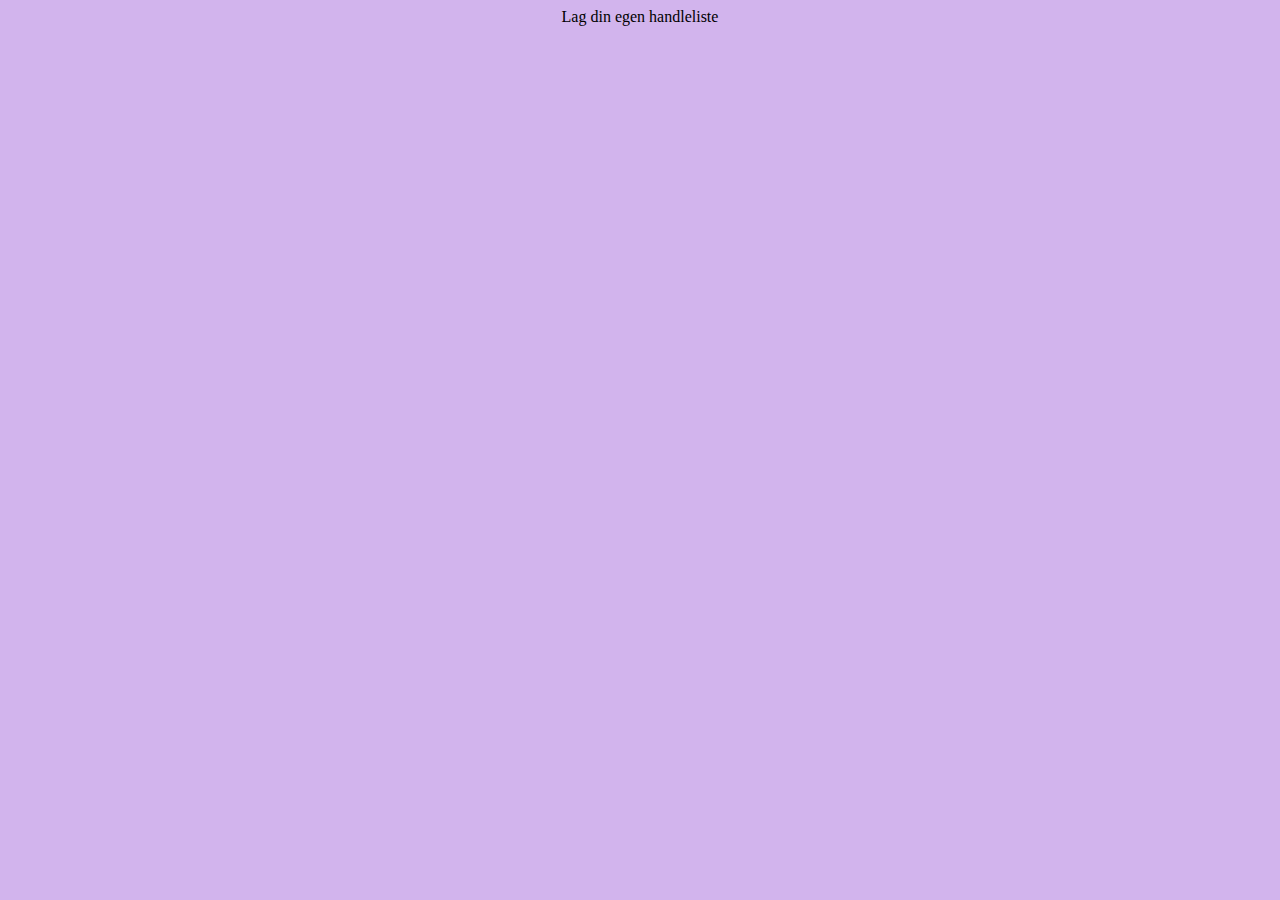
==== article.html @ 74b9bbdd "first commit" ====
<!DOCTYPE html>
<html lang="en">
<head>
    <meta charset="UTF-8">
    <meta name="viewport" content="width=device-width, initial-scale=1.0">
    <link rel="stylesheet" href="./css/style.css">
    <script async src="./js/article.js"></script>
    <title>Article</title>
</head>
<body>
  <header>Lag din egen handleliste</header>
</body>
</html>
---- css/style.css ----
body {
    background-color: rgb(210, 180, 237);
}

.container { 
    background-color: rgb(107, 192, 164);
    color: rgb(8, 8, 8);
    padding: 20px;
}

header {
    display: flex;
    justify-content: center;
}

header nav ul {
    list-style: none;
    display: flex;
    gap: 10px;

}
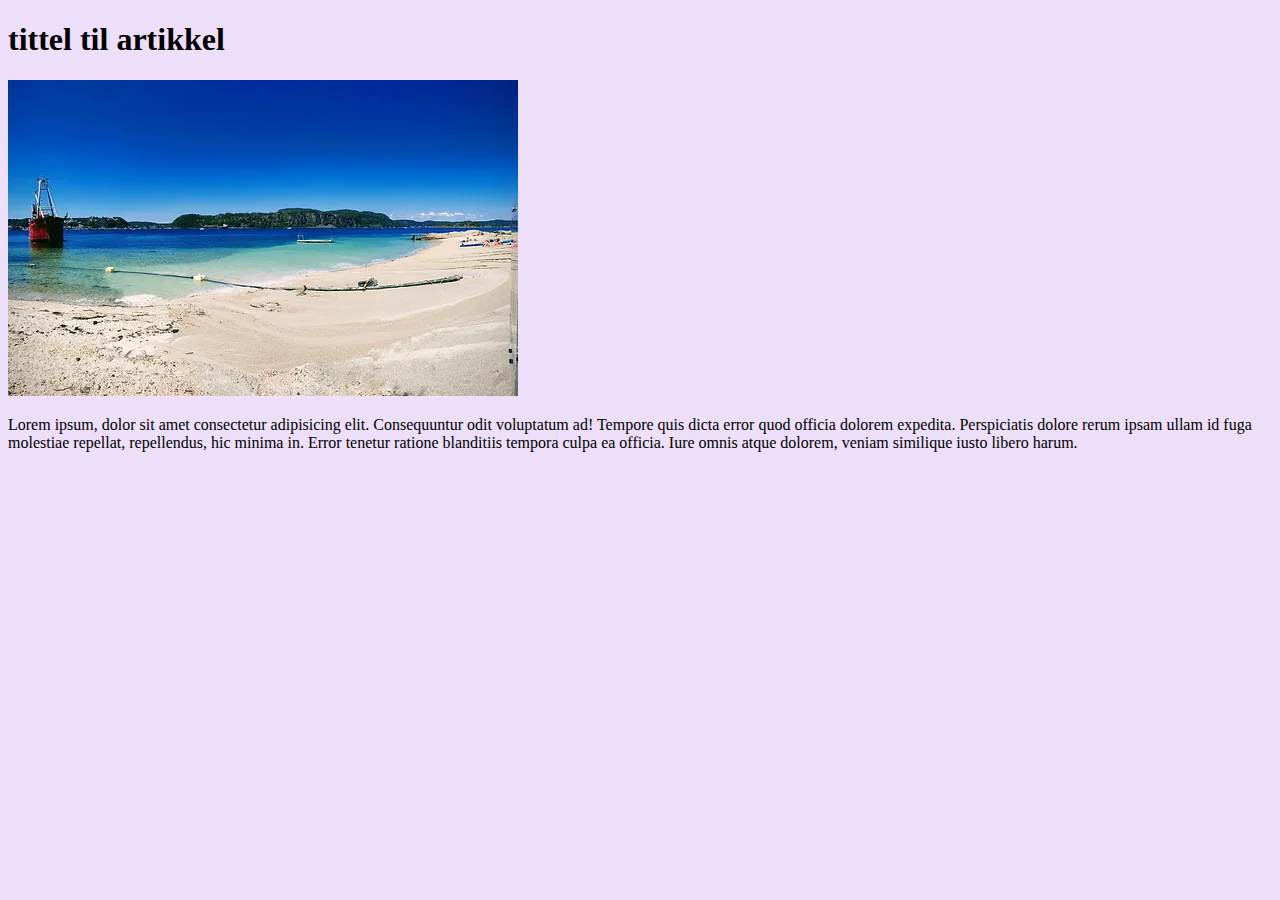
==== commit b2b267fc: "artikkel" ====
--- a/article.html
+++ b/article.html
@@ -8,6 +8,20 @@
     <title>Article</title>
 </head>
 <body>
+ <!--
+
   <header>Lag din egen handleliste</header>
+  <img src=""
+  <p></p>
+<ul>
+    <li></li>
+    <li></li>
+    <li></li>
+    <li></li>
+
+ </ul>
+
+--> 
+
 </body>
 </html>--- a/css/style.css
+++ b/css/style.css
@@ -1,5 +1,5 @@
 body {
-    background-color: rgb(210, 180, 237);
+    background-color: rgb(237, 223, 249);
 }
 
 .container { 
